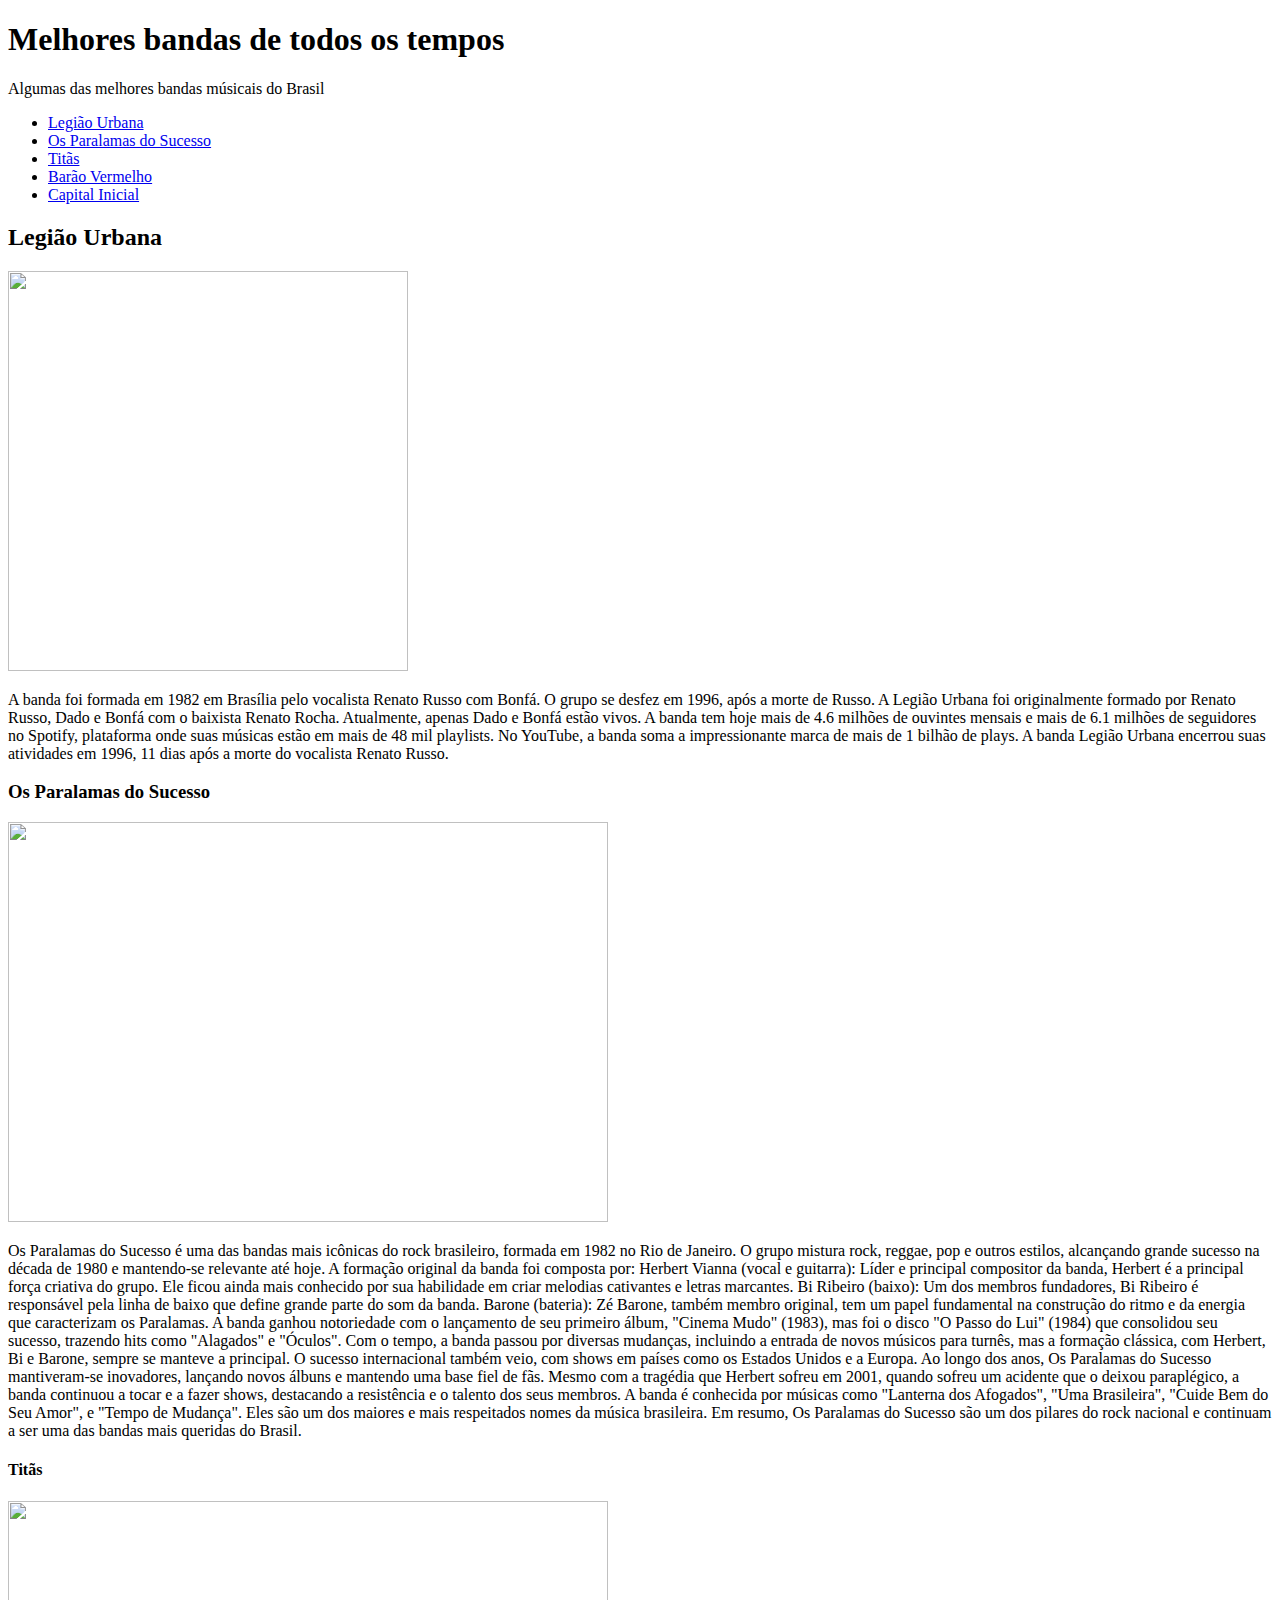
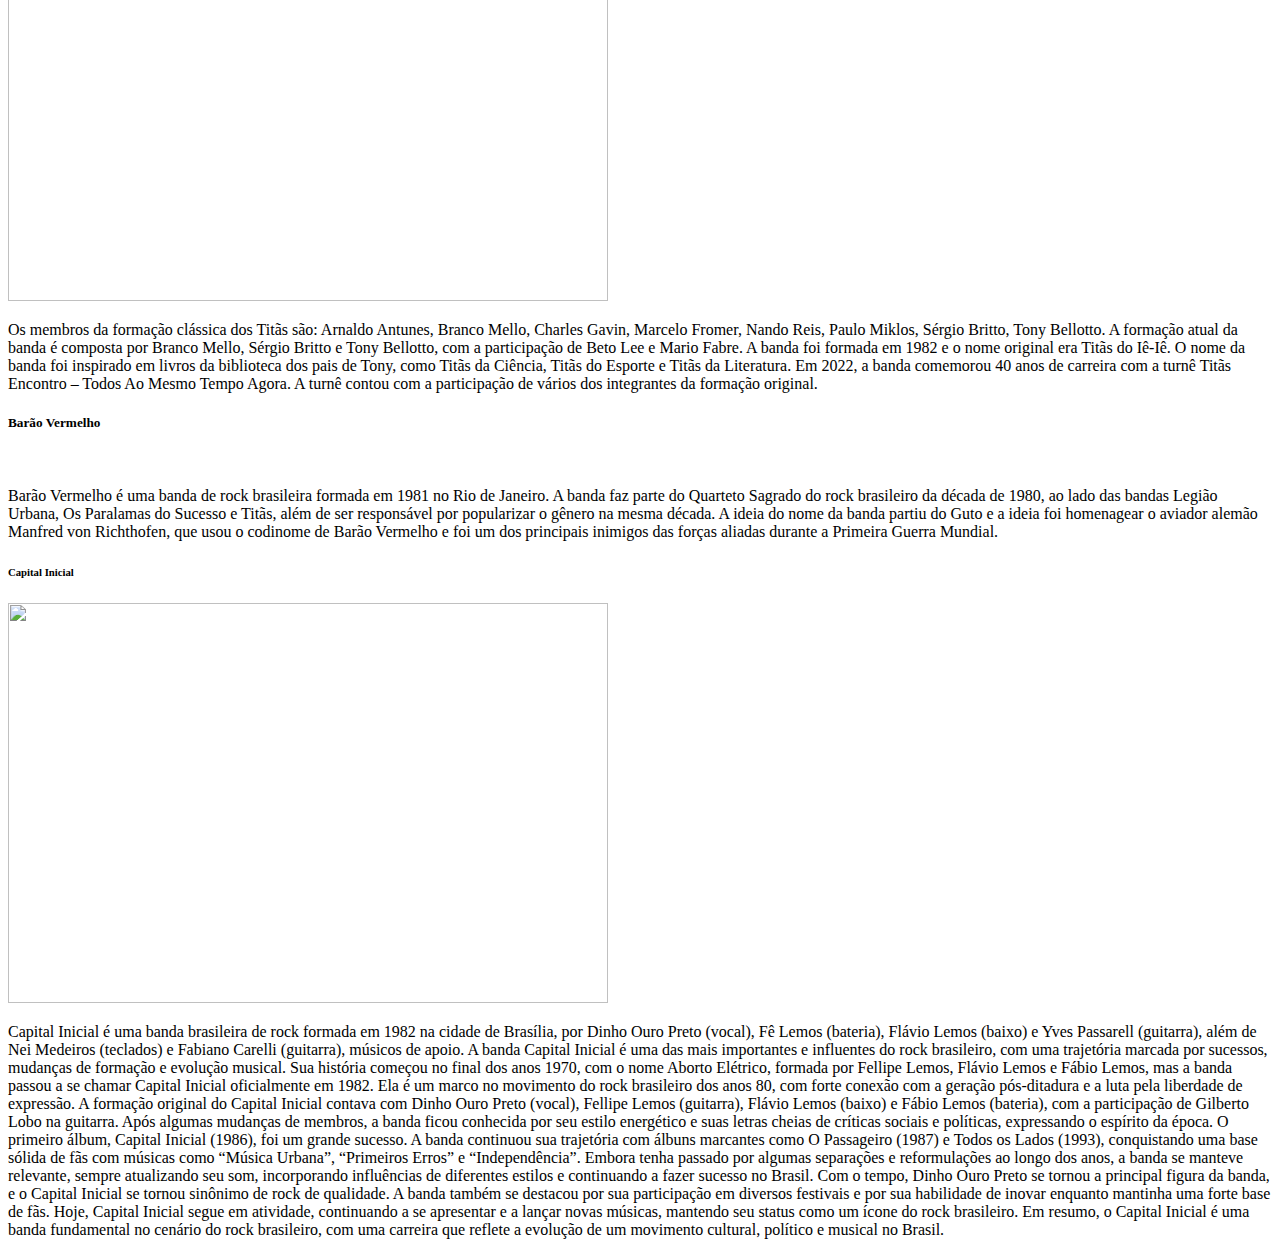
==== index.html @ b0ed0420 "Projeto 1" ====
<!DOCTYPE html>
<html lang="pt-br">
<head>
    <meta charset="UTF-8">
    <meta name="viewport" content="width=device-width, initial-scale=1.0">
    <title>As 5 melhores Bandas Brasileiras</title>
</head>
<body>
    
    <h1>Melhores bandas de todos os tempos</h1>

    <header>Algumas das melhores bandas músicais do Brasil</header>

<ul>
    <li> <a href="#Legião Urbana">Legião Urbana</a> </li>
    <li> <a href="#Os">Os Paralamas do Sucesso</a> </li>
    <li> <a href="#Titãs">Titãs</a> </li>
    <li> <a href="#Barão Vermelho">Barão Vermelho</a> </li>
    <li> <a href="#Capital Inicial">Capital Inicial</a></li>
</ul>

<h2 id="Legião Urbana">Legião Urbana </h2>
    <a href="pages/page1.html">
    <img src="../Projeto-Banda/images/174133-800-auto.webp" alt="" height="400 " width="400">
    </a>
    <p>A banda foi formada em 1982 em Brasília pelo vocalista Renato Russo com Bonfá. O grupo se desfez em 1996, após a morte de Russo. A Legião Urbana foi originalmente formado por Renato Russo, Dado e Bonfá com o baixista Renato Rocha. Atualmente, apenas Dado e Bonfá estão vivos. A banda tem hoje mais de 4.6 milhões de ouvintes mensais e mais de 6.1 milhões de seguidores no Spotify, plataforma onde suas músicas estão em mais de 48 mil playlists. No YouTube, a banda soma a impressionante marca de mais de 1 bilhão de plays. A banda Legião Urbana encerrou suas atividades em 1996, 11 dias após a morte do vocalista Renato Russo. </p>

    <h3 id="Os">Os Paralamas do Sucesso</h3>
    <a href="pages/page2.html">
    <img src="../Projeto-Banda/images/os-paralamas-do-sucesso-4oito_5583.jpg" alt="" height="400" width="600">
</a>
    <p>Os Paralamas do Sucesso é uma das bandas mais icônicas do rock brasileiro, formada em 1982 no Rio de Janeiro. O grupo mistura rock, reggae, pop e outros estilos, alcançando grande sucesso na década de 1980 e mantendo-se relevante até hoje. A formação original da banda foi composta por:

        Herbert Vianna (vocal e guitarra): Líder e principal compositor da banda, Herbert é a principal força criativa do grupo. Ele ficou ainda mais conhecido por sua habilidade em criar melodias cativantes e letras marcantes.
        
        Bi Ribeiro (baixo): Um dos membros fundadores, Bi Ribeiro é responsável pela linha de baixo que define grande parte do som da banda.
        
        Barone (bateria): Zé Barone, também membro original, tem um papel fundamental na construção do ritmo e da energia que caracterizam os Paralamas.
        
        A banda ganhou notoriedade com o lançamento de seu primeiro álbum, "Cinema Mudo" (1983), mas foi o disco "O Passo do Lui" (1984) que consolidou seu sucesso, trazendo hits como "Alagados" e "Óculos".
        
        Com o tempo, a banda passou por diversas mudanças, incluindo a entrada de novos músicos para turnês, mas a formação clássica, com Herbert, Bi e Barone, sempre se manteve a principal. O sucesso internacional também veio, com shows em países como os Estados Unidos e a Europa.
        
        Ao longo dos anos, Os Paralamas do Sucesso mantiveram-se inovadores, lançando novos álbuns e mantendo uma base fiel de fãs. Mesmo com a tragédia que Herbert sofreu em 2001, quando sofreu um acidente que o deixou paraplégico, a banda continuou a tocar e a fazer shows, destacando a resistência e o talento dos seus membros.
        
        A banda é conhecida por músicas como "Lanterna dos Afogados", "Uma Brasileira", "Cuide Bem do Seu Amor", e "Tempo de Mudança". Eles são um dos maiores e mais respeitados nomes da música brasileira.
        
        Em resumo, Os Paralamas do Sucesso são um dos pilares do rock nacional e continuam a ser uma das bandas mais queridas do Brasil.</p>

        <div id="Titãs">
        <h4>Titãs</h4>
        <a href="pages/page3.html">
        <img src="../Projeto-Banda/images/5d7e2b2-integrantes-titas.avif" alt="" height="400" width="600">
    </a>
        <p>Os membros da formação clássica dos Titãs são: 
            Arnaldo Antunes, Branco Mello, Charles Gavin, Marcelo Fromer, Nando Reis, Paulo Miklos, Sérgio Britto, Tony Bellotto.
            A formação atual da banda é composta por Branco Mello, Sérgio Britto e Tony Bellotto, com a participação de Beto Lee e Mario Fabre. 
            A banda foi formada em 1982 e o nome original era Titãs do Iê-Iê. O nome da banda foi inspirado em livros da biblioteca dos pais de Tony, como Titãs da Ciência, Titãs do Esporte e Titãs da Literatura. 
            Em 2022, a banda comemorou 40 anos de carreira com a turnê Titãs Encontro – Todos Ao Mesmo Tempo Agora. A turnê contou com a participação de vários dos integrantes da formação original. </p>
</div>
        <div id="Barão Vermelho">
        <h5>Barão Vermelho</h5>
        <a href="pages/page4.html"><img src="../Projeto-Banda/images/unnamed.png" alt=""></a>
        <p>Barão Vermelho é uma banda de rock brasileira formada em 1981 no Rio de Janeiro. A banda faz parte do Quarteto Sagrado do rock brasileiro da década de 1980, ao lado das bandas Legião Urbana, Os Paralamas do Sucesso e Titãs, além de ser responsável por popularizar o gênero na mesma década. A ideia do nome da banda partiu do Guto e a ideia foi homenagear o aviador alemão Manfred von Richthofen, que usou o codinome de Barão Vermelho e foi um dos principais inimigos das forças aliadas durante a Primeira Guerra Mundial.</p>
        </div>

        <div id="Capital Inicial">
        <h6>Capital Inicial</h6>
        <img src="../Projeto-Banda/images/capital-inicial-40-1.webp" alt="" height="400" width="600">
        <p>Capital Inicial é uma banda brasileira de rock formada em 1982 na cidade de Brasília, por Dinho Ouro Preto (vocal), Fê Lemos (bateria), Flávio Lemos (baixo) e Yves Passarell (guitarra), além de Nei Medeiros (teclados) e Fabiano Carelli (guitarra), músicos de apoio. A banda Capital Inicial é uma das mais importantes e influentes do rock brasileiro, com uma trajetória marcada por sucessos, mudanças de formação e evolução musical. Sua história começou no final dos anos 1970, com o nome Aborto Elétrico, formada por Fellipe Lemos, Flávio Lemos e Fábio Lemos, mas a banda passou a se chamar Capital Inicial oficialmente em 1982. Ela é um marco no movimento do rock brasileiro dos anos 80, com forte conexão com a geração pós-ditadura e a luta pela liberdade de expressão.

            A formação original do Capital Inicial contava com Dinho Ouro Preto (vocal), Fellipe Lemos (guitarra), Flávio Lemos (baixo) e Fábio Lemos (bateria), com a participação de Gilberto Lobo na guitarra. Após algumas mudanças de membros, a banda ficou conhecida por seu estilo energético e suas letras cheias de críticas sociais e políticas, expressando o espírito da época.
            
            O primeiro álbum, Capital Inicial (1986), foi um grande sucesso. A banda continuou sua trajetória com álbuns marcantes como O Passageiro (1987) e Todos os Lados (1993), conquistando uma base sólida de fãs com músicas como “Música Urbana”, “Primeiros Erros” e “Independência”.
            
            Embora tenha passado por algumas separações e reformulações ao longo dos anos, a banda se manteve relevante, sempre atualizando seu som, incorporando influências de diferentes estilos e continuando a fazer sucesso no Brasil. Com o tempo, Dinho Ouro Preto se tornou a principal figura da banda, e o Capital Inicial se tornou sinônimo de rock de qualidade.
            
            A banda também se destacou por sua participação em diversos festivais e por sua habilidade de inovar enquanto mantinha uma forte base de fãs. Hoje, Capital Inicial segue em atividade, continuando a se apresentar e a lançar novas músicas, mantendo seu status como um ícone do rock brasileiro.
            
            Em resumo, o Capital Inicial é uma banda fundamental no cenário do rock brasileiro, com uma carreira que reflete a evolução de um movimento cultural, político e musical no Brasil.</p>
        </div>   

</body>
</html>
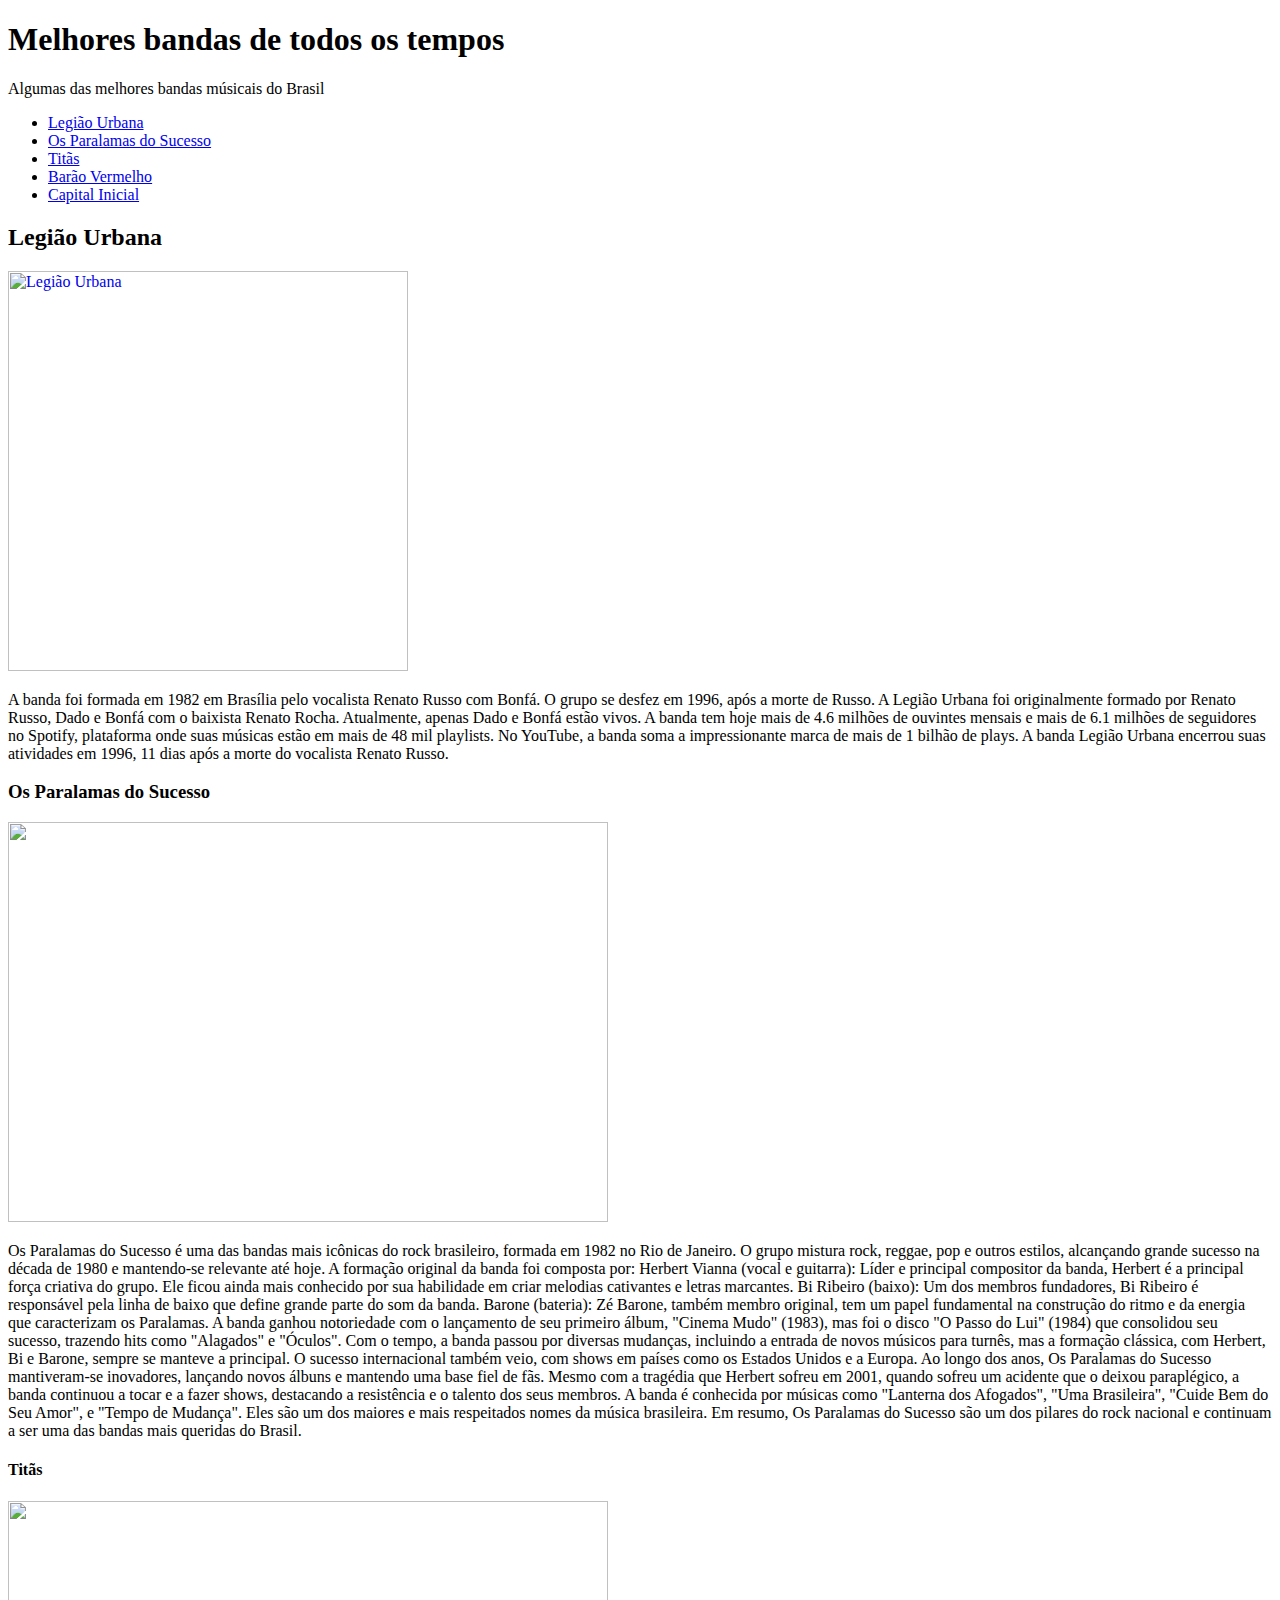
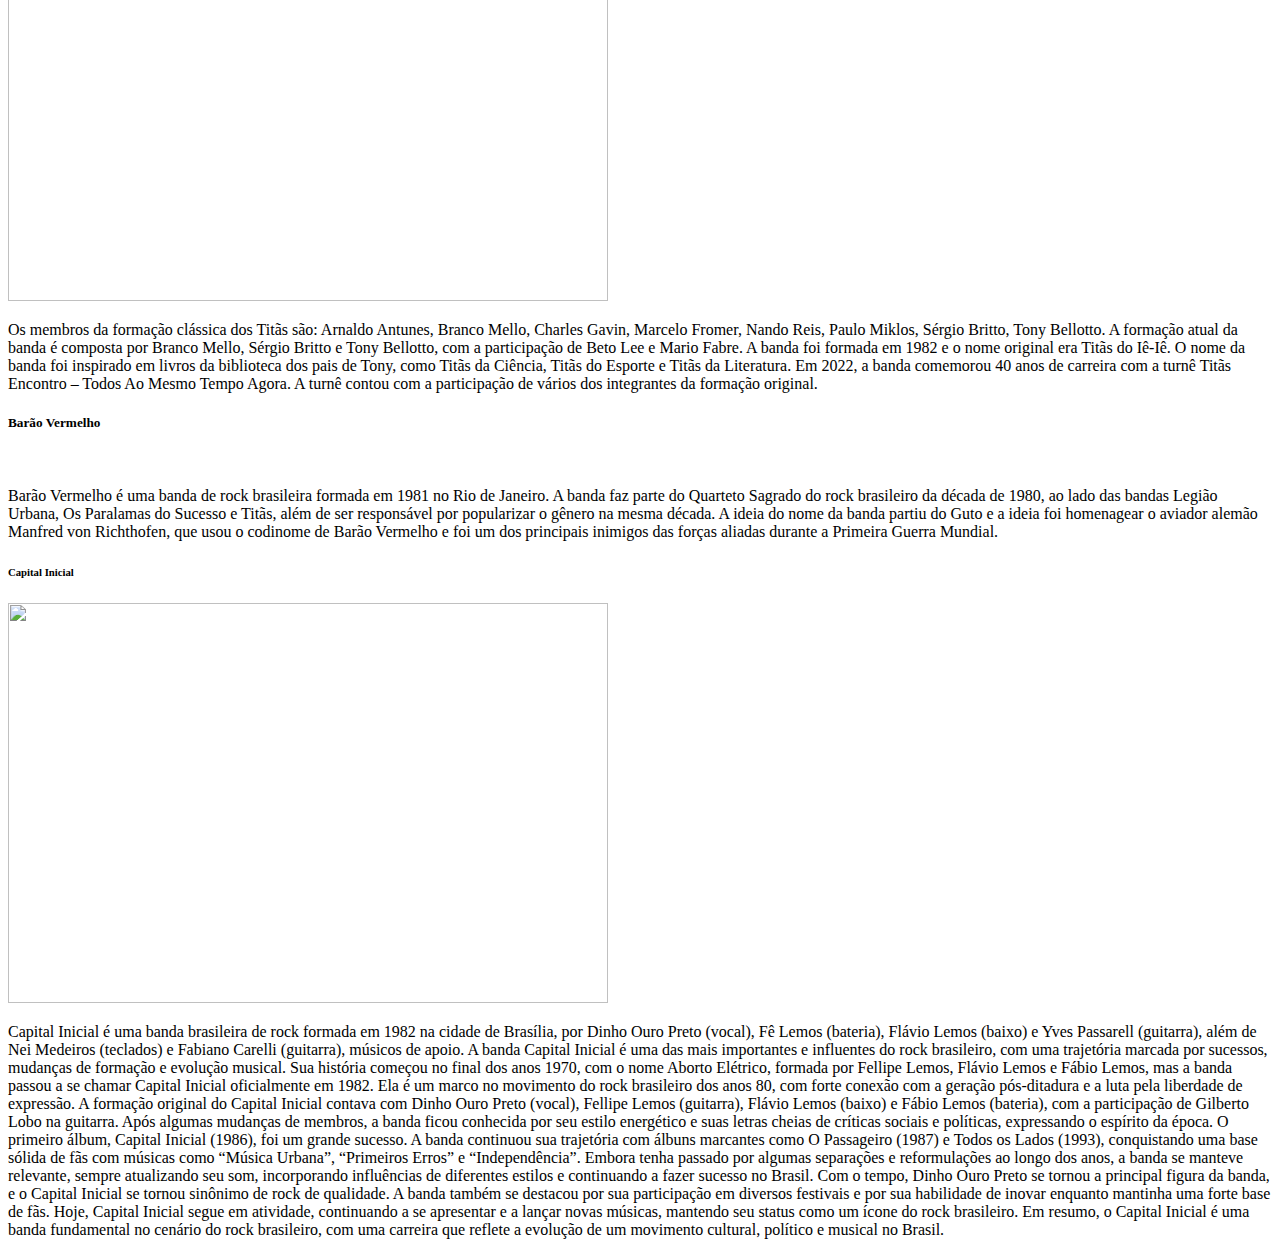
==== commit d74ccfbc: "tabela" ====
--- a/index.html
+++ b/index.html
@@ -21,7 +21,7 @@
 
 <h2 id="Legião Urbana">Legião Urbana </h2>
     <a href="pages/page1.html">
-    <img src="../Projeto-Banda/images/174133-800-auto.webp" alt="" height="400 " width="400">
+    <img src="../Projeto-Banda/images/174133-800-auto.webp" title="Legião Urbana" height="400" width="400">
     </a>
     <p>A banda foi formada em 1982 em Brasília pelo vocalista Renato Russo com Bonfá. O grupo se desfez em 1996, após a morte de Russo. A Legião Urbana foi originalmente formado por Renato Russo, Dado e Bonfá com o baixista Renato Rocha. Atualmente, apenas Dado e Bonfá estão vivos. A banda tem hoje mais de 4.6 milhões de ouvintes mensais e mais de 6.1 milhões de seguidores no Spotify, plataforma onde suas músicas estão em mais de 48 mil playlists. No YouTube, a banda soma a impressionante marca de mais de 1 bilhão de plays. A banda Legião Urbana encerrou suas atividades em 1996, 11 dias após a morte do vocalista Renato Russo. </p>
 
@@ -66,7 +66,9 @@
 
         <div id="Capital Inicial">
         <h6>Capital Inicial</h6>
+        <a href="pages/page5.html">
         <img src="../Projeto-Banda/images/capital-inicial-40-1.webp" alt="" height="400" width="600">
+    </a>
         <p>Capital Inicial é uma banda brasileira de rock formada em 1982 na cidade de Brasília, por Dinho Ouro Preto (vocal), Fê Lemos (bateria), Flávio Lemos (baixo) e Yves Passarell (guitarra), além de Nei Medeiros (teclados) e Fabiano Carelli (guitarra), músicos de apoio. A banda Capital Inicial é uma das mais importantes e influentes do rock brasileiro, com uma trajetória marcada por sucessos, mudanças de formação e evolução musical. Sua história começou no final dos anos 1970, com o nome Aborto Elétrico, formada por Fellipe Lemos, Flávio Lemos e Fábio Lemos, mas a banda passou a se chamar Capital Inicial oficialmente em 1982. Ela é um marco no movimento do rock brasileiro dos anos 80, com forte conexão com a geração pós-ditadura e a luta pela liberdade de expressão.
 
             A formação original do Capital Inicial contava com Dinho Ouro Preto (vocal), Fellipe Lemos (guitarra), Flávio Lemos (baixo) e Fábio Lemos (bateria), com a participação de Gilberto Lobo na guitarra. Após algumas mudanças de membros, a banda ficou conhecida por seu estilo energético e suas letras cheias de críticas sociais e políticas, expressando o espírito da época.
